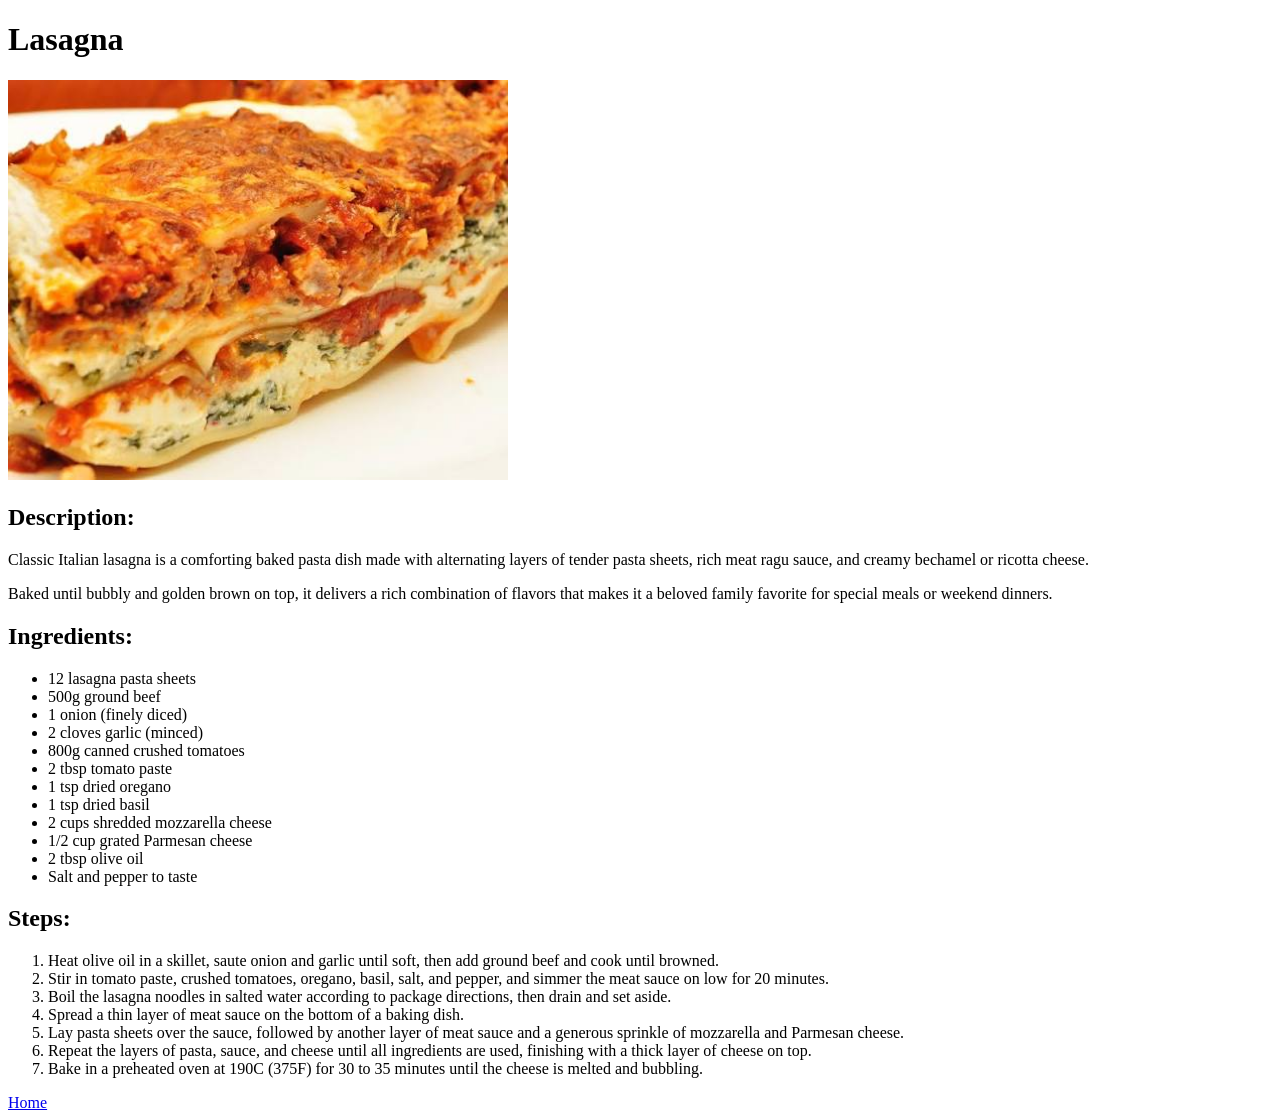
==== recipes/lasagna.html @ 5885b2ea "finish the first project with TOP" ====
<!DOCTYPE html>
<html lang="en">
<head>
    <meta charset="UTF-8">
    <meta name="viewport" content="width=device-width, initial-scale=1.0">
    <title>Odin Recipes-lasagna</title>
</head>
<body>

    <h1> Lasagna </h1>

    <img src="../images/lasagna.jpeg" alt="a picture of lasagna" height="400" width="500">

    <!-- the description section -->
    <h2>Description:</h2>

    <p>Classic Italian lasagna is a comforting baked pasta dish made with alternating layers of tender pasta sheets,
        rich meat ragu sauce, and creamy bechamel or ricotta cheese.
    </p>

    <p>
        Baked until bubbly and golden brown on top, it delivers a rich combination of flavors that makes it a beloved family favorite for special meals or weekend dinners.
    </p>
    
    <!-- the ingredients section -->
    <h2>Ingredients:</h2>

    <ul>
        <li>12 lasagna pasta sheets</li>
        <li>500g ground beef</li>
        <li>1 onion (finely diced)</li>
        <li>2 cloves garlic (minced)</li>
        <li>800g canned crushed tomatoes</li>
        <li>2 tbsp tomato paste</li>
        <li>1 tsp dried oregano</li>
        <li>1 tsp dried basil</li>
        <li>2 cups shredded mozzarella cheese</li>
        <li>1/2 cup grated Parmesan cheese</li>
        <li>2 tbsp olive oil</li>
        <li>Salt and pepper to taste</li>
    </ul>

    <!-- the steps section -->
    <h2>Steps:</h2>

    <ol>
       
        <li>Heat olive oil in a skillet, saute onion and garlic until soft, then add ground beef and cook until browned.</li>
        <li>Stir in tomato paste, crushed tomatoes, oregano, basil, salt, and pepper, and simmer the meat sauce on low for 20 minutes.</li>
        <li>Boil the lasagna noodles in salted water according to package directions, then drain and set aside.</li>
        <li>Spread a thin layer of meat sauce on the bottom of a baking dish.</li>
        <li>Lay pasta sheets over the sauce, followed by another layer of meat sauce and a generous sprinkle of mozzarella and Parmesan cheese.</li>
        <li>Repeat the layers of pasta, sauce, and cheese until all ingredients are used, finishing with a thick layer of cheese on top.</li>
        <li>Bake in a preheated oven at 190C (375F) for 30 to 35 minutes until the cheese is melted and bubbling.</li>
    </ol>

    <a href="../index.html"> Home </a>
</body>
</html>
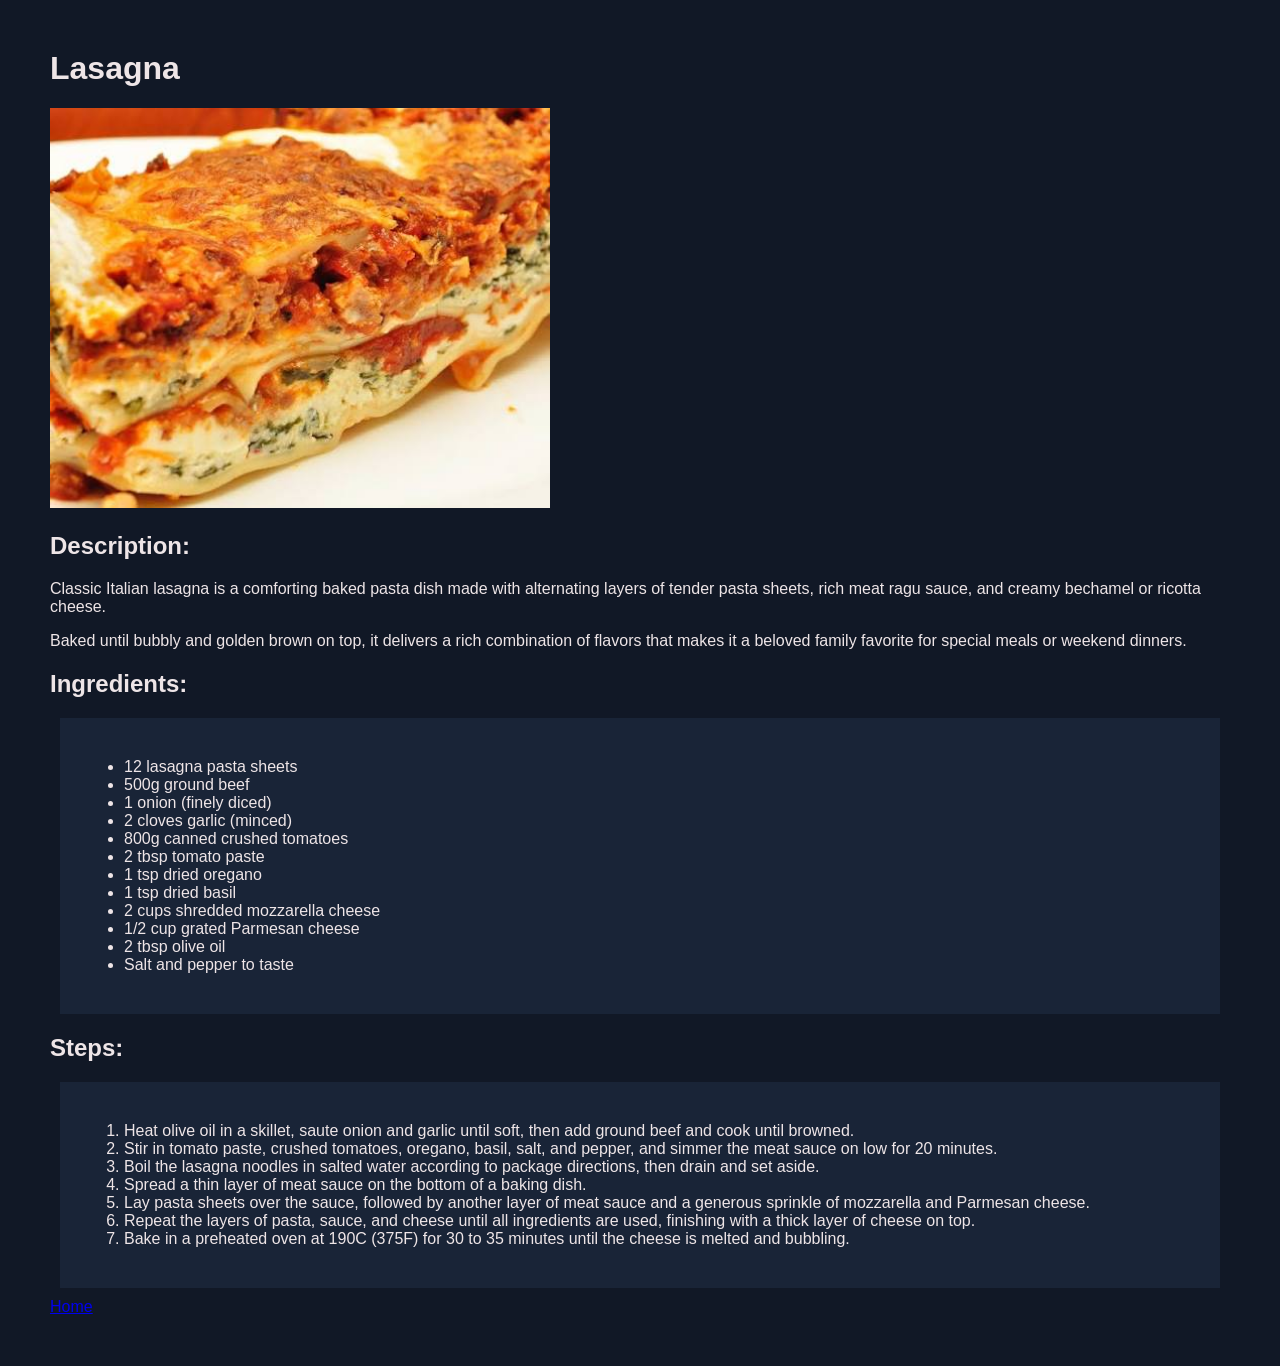
==== commit 4e60ded9: "Add some styling using css" ====
--- a/recipes/lasagna.html
+++ b/recipes/lasagna.html
@@ -4,6 +4,7 @@
     <meta charset="UTF-8">
     <meta name="viewport" content="width=device-width, initial-scale=1.0">
     <title>Odin Recipes-lasagna</title>
+    <link rel="stylesheet" href="../style.css">
 </head>
 <body>
 
@@ -25,34 +26,38 @@
     <!-- the ingredients section -->
     <h2>Ingredients:</h2>
 
-    <ul>
-        <li>12 lasagna pasta sheets</li>
-        <li>500g ground beef</li>
-        <li>1 onion (finely diced)</li>
-        <li>2 cloves garlic (minced)</li>
-        <li>800g canned crushed tomatoes</li>
-        <li>2 tbsp tomato paste</li>
-        <li>1 tsp dried oregano</li>
-        <li>1 tsp dried basil</li>
-        <li>2 cups shredded mozzarella cheese</li>
-        <li>1/2 cup grated Parmesan cheese</li>
-        <li>2 tbsp olive oil</li>
-        <li>Salt and pepper to taste</li>
-    </ul>
+    <div class="ingredients">
+        <ul>
+            <li>12 lasagna pasta sheets</li>
+            <li>500g ground beef</li>
+            <li>1 onion (finely diced)</li>
+            <li>2 cloves garlic (minced)</li>
+            <li>800g canned crushed tomatoes</li>
+            <li>2 tbsp tomato paste</li>
+            <li>1 tsp dried oregano</li>
+            <li>1 tsp dried basil</li>
+            <li>2 cups shredded mozzarella cheese</li>
+            <li>1/2 cup grated Parmesan cheese</li>
+            <li>2 tbsp olive oil</li>
+            <li>Salt and pepper to taste</li>
+        </ul>
+    </div>
+    
 
     <!-- the steps section -->
     <h2>Steps:</h2>
-
-    <ol>
-       
-        <li>Heat olive oil in a skillet, saute onion and garlic until soft, then add ground beef and cook until browned.</li>
-        <li>Stir in tomato paste, crushed tomatoes, oregano, basil, salt, and pepper, and simmer the meat sauce on low for 20 minutes.</li>
-        <li>Boil the lasagna noodles in salted water according to package directions, then drain and set aside.</li>
-        <li>Spread a thin layer of meat sauce on the bottom of a baking dish.</li>
-        <li>Lay pasta sheets over the sauce, followed by another layer of meat sauce and a generous sprinkle of mozzarella and Parmesan cheese.</li>
-        <li>Repeat the layers of pasta, sauce, and cheese until all ingredients are used, finishing with a thick layer of cheese on top.</li>
-        <li>Bake in a preheated oven at 190C (375F) for 30 to 35 minutes until the cheese is melted and bubbling.</li>
-    </ol>
+    <div class="steps">
+        <ol>
+            <li>Heat olive oil in a skillet, saute onion and garlic until soft, then add ground beef and cook until browned.</li>
+            <li>Stir in tomato paste, crushed tomatoes, oregano, basil, salt, and pepper, and simmer the meat sauce on low for 20 minutes.</li>
+            <li>Boil the lasagna noodles in salted water according to package directions, then drain and set aside.</li>
+            <li>Spread a thin layer of meat sauce on the bottom of a baking dish.</li>
+            <li>Lay pasta sheets over the sauce, followed by another layer of meat sauce and a generous sprinkle of mozzarella and Parmesan cheese.</li>
+            <li>Repeat the layers of pasta, sauce, and cheese until all ingredients are used, finishing with a thick layer of cheese on top.</li>
+            <li>Bake in a preheated oven at 190C (375F) for 30 to 35 minutes until the cheese is melted and bubbling.</li>
+        </ol>
+    </div>
+    
 
     <a href="../index.html"> Home </a>
 </body>
--- a/style.css
+++ b/style.css
@@ -0,0 +1,18 @@
+body, title {
+    background-color: oklch(0.21 0.03 263.45);
+    color: oklch(0.93 0.01 0);
+    font-family: 'Tahoma', 'Arial';
+    font-weight:lighter;
+    margin: 50px;
+}
+
+.recipes-list, .ingredients, .steps{
+    box-sizing: border-box;
+    background-color: oklch(0.26 0.04 260.98);
+    padding: 24px;
+    margin: 10px;
+}
+
+img{
+    margin-left: auto;
+}
